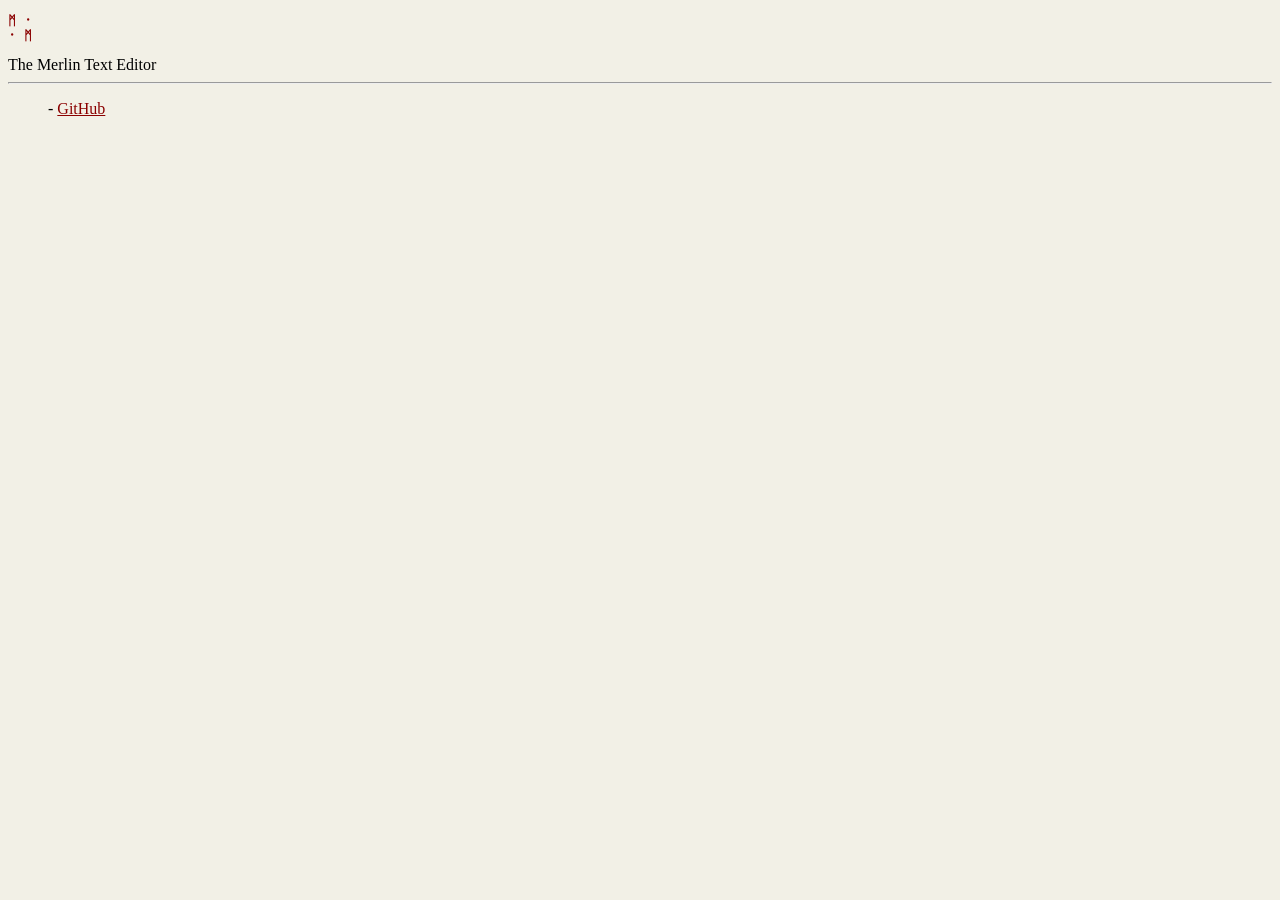
==== index.html @ f63e6c1a "a" ====
<!DOCTYPE HTML>

<html lang="en">
<head>
	<title>ᛗ - Home</title>
	<link rel='stylesheet' type='text/css' href='style.css'>
</head>
<body>
<pre>
<b>ᛗ ᛫
᛫ ᛗ</b>
</pre>
	
	The Merlin Text Editor
	<hr>

	<p class="tab">
	- <a href="https://github.com/merlinfo/merlin">GitHub</a>
	</p>
</body>
</html>
---- style.css ----
body {
	background-color: #f2f0e6;
}

pre {
	color: darkred
}

a {
	color: darkred
}

.tab {
	margin-left: 40px;
}
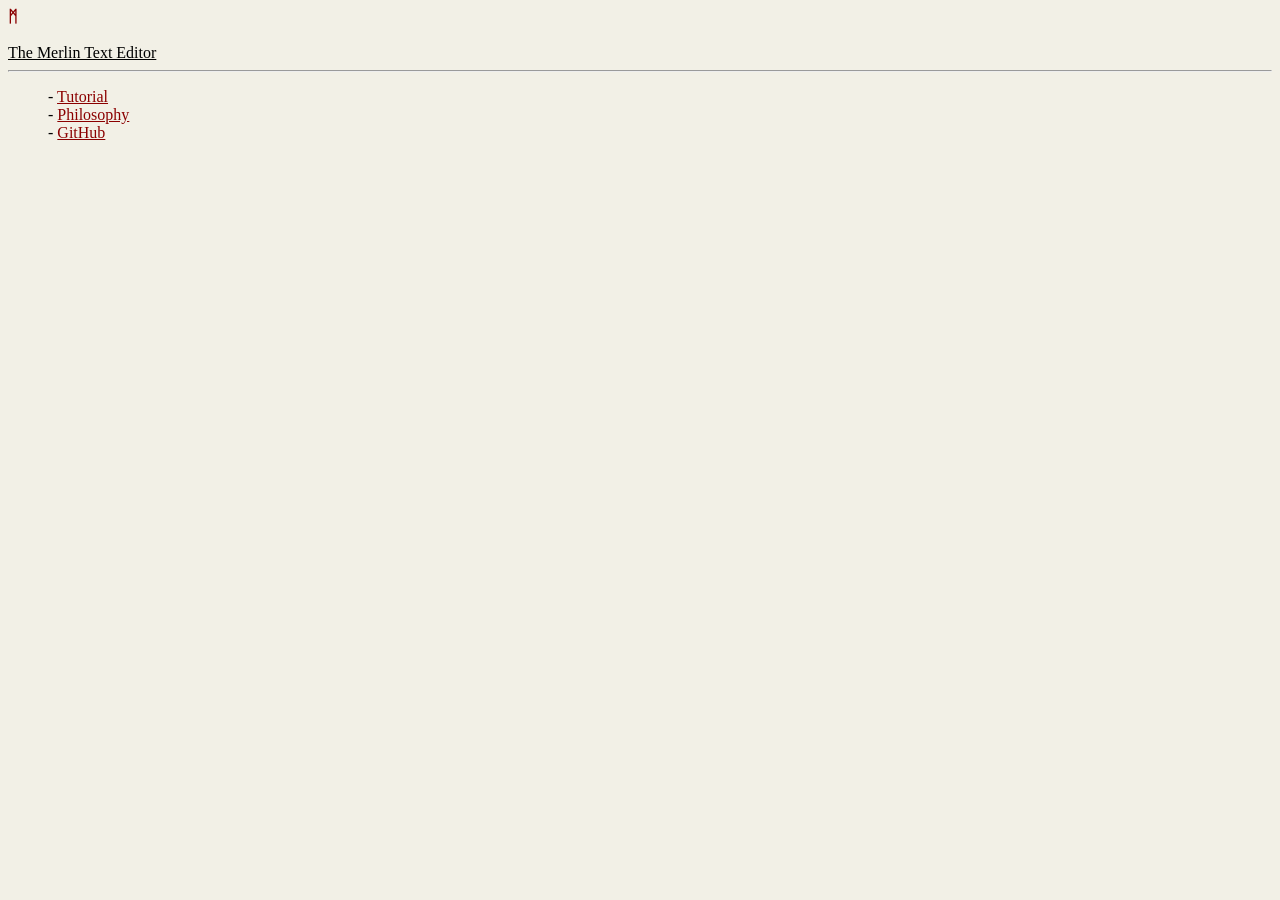
==== commit 73fe435e: "tut and phil" ====
--- a/index.html
+++ b/index.html
@@ -2,19 +2,22 @@
 
 <html lang="en">
 <head>
-	<title>ᛗ - Home</title>
+	<title>Home</title>
 	<link rel='stylesheet' type='text/css' href='style.css'>
 </head>
 <body>
-<pre>
-<b>ᛗ ᛫
-᛫ ᛗ</b>
-</pre>
+<b style="color: darkred">ᛗ</b>
+<br>
+<br>
 	
-	The Merlin Text Editor
+	<u>The Merlin Text Editor</u>
 	<hr>
 
 	<p class="tab">
+	- <a href="tutorial.html">Tutorial</a>
+	<br>
+	- <a href="philosophy.html">Philosophy</a>
+	<br>
 	- <a href="https://github.com/merlinfo/merlin">GitHub</a>
 	</p>
 </body>
--- a/style.css
+++ b/style.css
@@ -1,9 +1,5 @@
 body {
 	background-color: #f2f0e6;
-}
-
-pre {
-	color: darkred
 }
 
 a {
@@ -12,4 +8,5 @@
 
 .tab {
 	margin-left: 40px;
+	margin-right: 40px;
 }
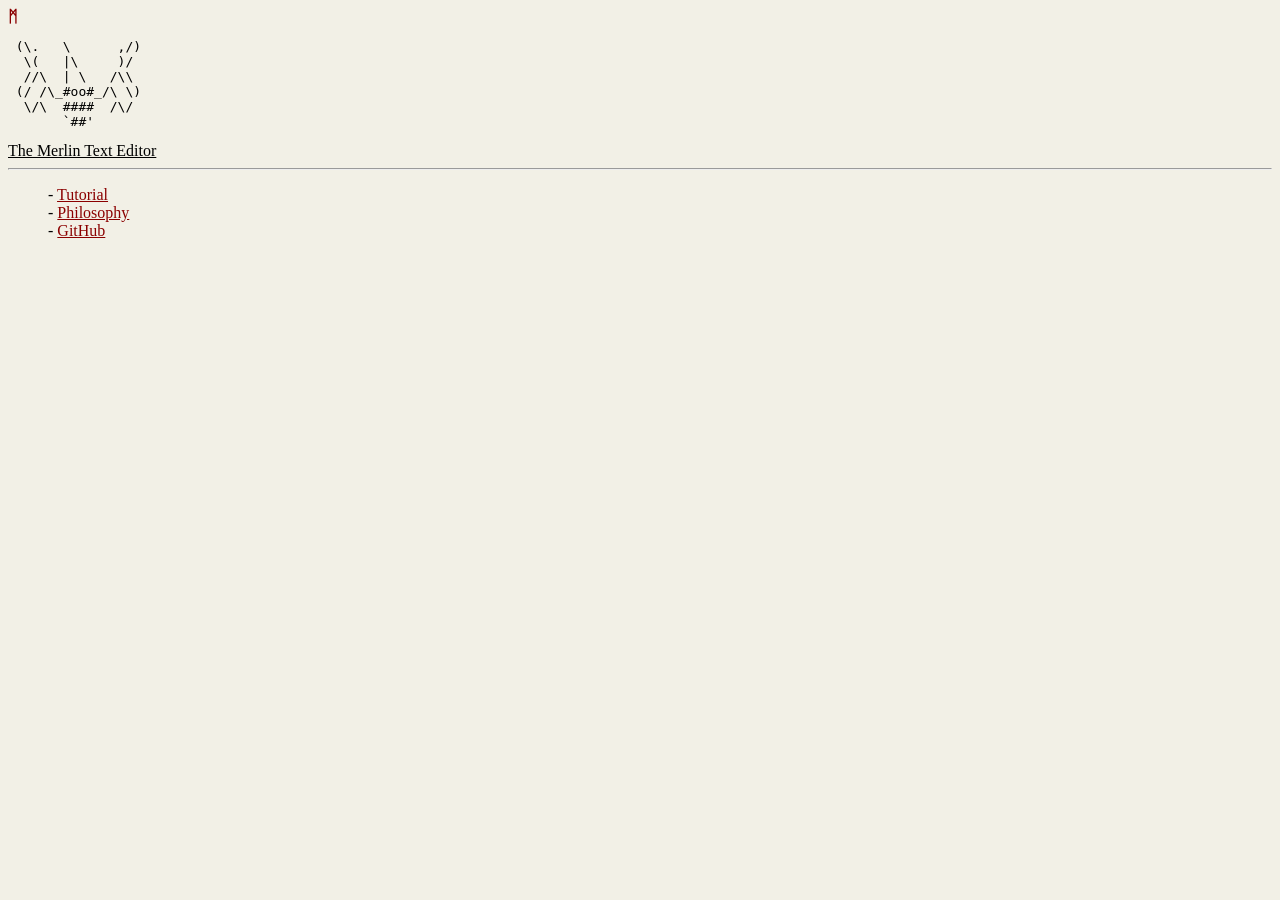
==== commit 9a5bbb85: "wizard" ====
--- a/index.html
+++ b/index.html
@@ -6,12 +6,20 @@
 	<link rel='stylesheet' type='text/css' href='style.css'>
 </head>
 <body>
-<b style="color: darkred">ᛗ</b>
-<br>
-<br>
-	
+	<b style="color: darkred">ᛗ</b>
+	<br>
+
+<pre>
+ (\.   \      ,/)
+  \(   |\     )/
+  //\  | \   /\\
+ (/ /\_#oo#_/\ \)
+  \/\  ####  /\/
+       `##'
+</pre>
 	<u>The Merlin Text Editor</u>
 	<hr>
+
 
 	<p class="tab">
 	- <a href="tutorial.html">Tutorial</a>
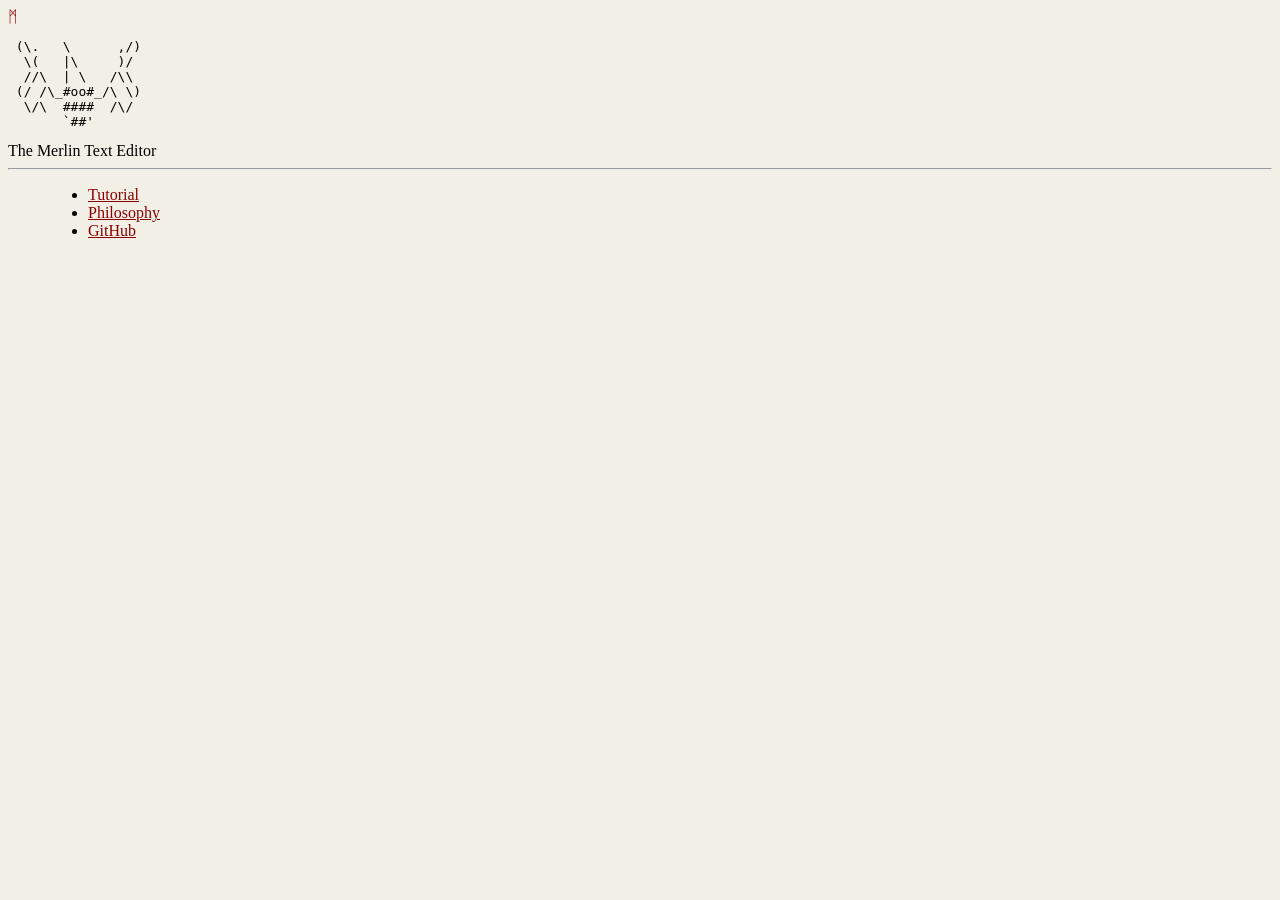
==== commit 032b3ac0: "p" ====
--- a/index.html
+++ b/index.html
@@ -6,9 +6,7 @@
 	<link rel='stylesheet' type='text/css' href='style.css'>
 </head>
 <body>
-	<b style="color: darkred">ᛗ</b>
-	<br>
-
+	<span class="dr">ᛗ</span>
 <pre>
  (\.   \      ,/)
   \(   |\     )/
@@ -17,16 +15,13 @@
   \/\  ####  /\/
        `##'
 </pre>
-	<u>The Merlin Text Editor</u>
+	<span style="font-weight:">The Merlin Text Editor</span>
 	<hr>
 
-
-	<p class="tab">
-	- <a href="tutorial.html">Tutorial</a>
-	<br>
-	- <a href="philosophy.html">Philosophy</a>
-	<br>
-	- <a href="https://github.com/merlinfo/merlin">GitHub</a>
-	</p>
+	<ul class="tab">
+	<li><a href="tutorial.html">Tutorial</a></li>
+	<li><a href="philosophy.html">Philosophy</a></li>
+	<li><a href="https://github.com/merlinfo/merlin">GitHub</a></li>
+	</ul>
 </body>
 </html>
--- a/style.css
+++ b/style.css
@@ -10,3 +10,7 @@
 	margin-left: 40px;
 	margin-right: 40px;
 }
+
+.dr {
+	color: darkred;
+}
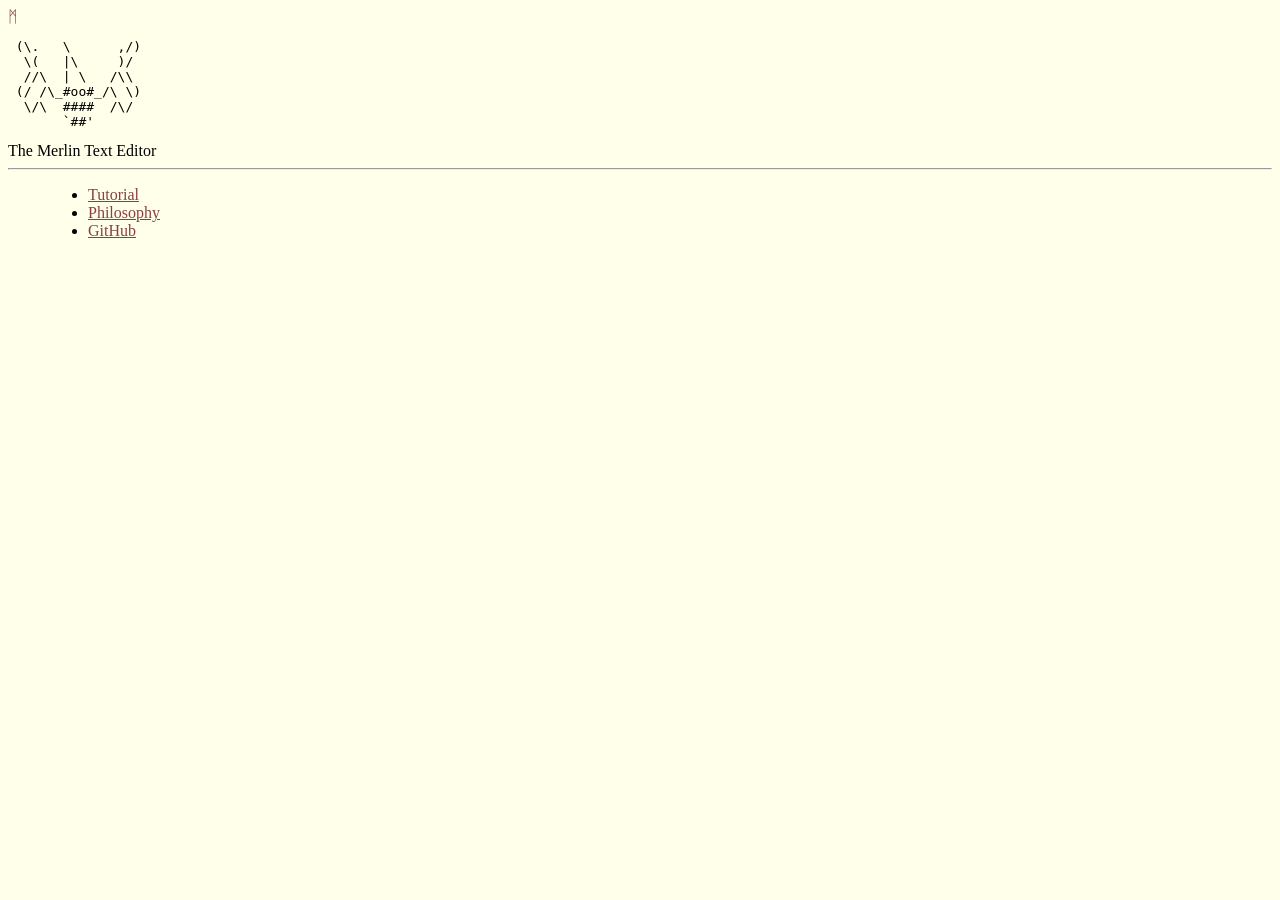
==== commit f2c0e12c: "table of contents and mode section" ====
--- a/index.html
+++ b/index.html
@@ -19,9 +19,9 @@
 	<hr>
 
 	<ul class="tab">
-	<li><a href="tutorial.html">Tutorial</a></li>
-	<li><a href="philosophy.html">Philosophy</a></li>
-	<li><a href="https://github.com/merlinfo/merlin">GitHub</a></li>
+		<li><a href="tutorial.html">Tutorial</a></li>
+		<li><a href="philosophy.html">Philosophy</a></li>
+		<li><a href="https://github.com/merlinfo/merlin">GitHub</a></li>
 	</ul>
 </body>
 </html>
--- a/style.css
+++ b/style.css
@@ -1,9 +1,11 @@
+:root { --red: #893F45; }
+
 body {
-	background-color: #f2f0e6;
+	background-color: #ffffea;
 }
 
 a {
-	color: darkred
+	color: var(--red);
 }
 
 .tab {
@@ -12,5 +14,5 @@
 }
 
 .dr {
-	color: darkred;
+	color: var(--red);
 }
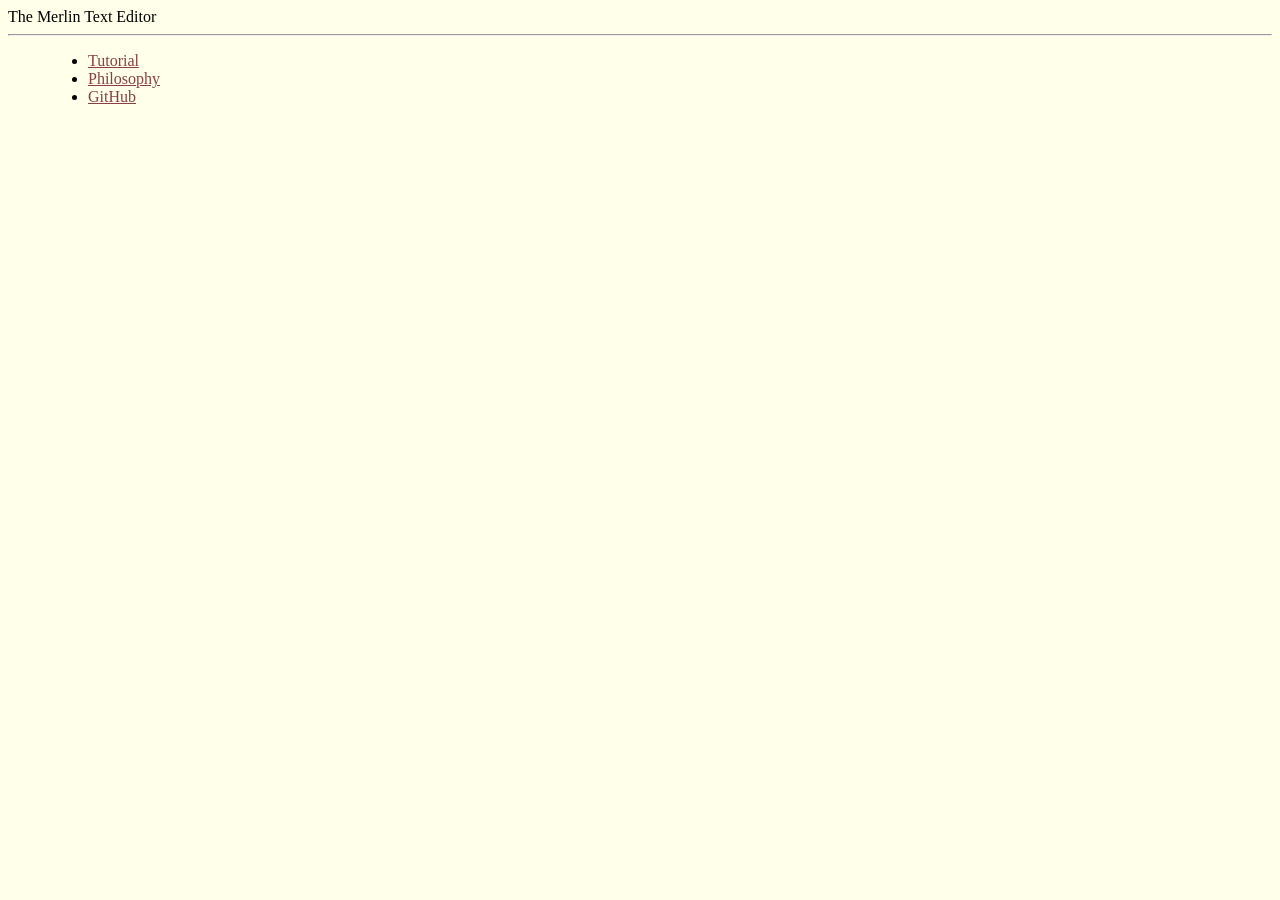
==== commit 4c9d5c5a: "remove surperfluous decor" ====
--- a/index.html
+++ b/index.html
@@ -5,22 +5,12 @@
 	<title>Home</title>
 	<link rel='stylesheet' type='text/css' href='style.css'>
 </head>
-<body>
-	<span class="dr">ᛗ</span>
-<pre>
- (\.   \      ,/)
-  \(   |\     )/
-  //\  | \   /\\
- (/ /\_#oo#_/\ \)
-  \/\  ####  /\/
-       `##'
-</pre>
 	<span style="font-weight:">The Merlin Text Editor</span>
 	<hr>
 
 	<ul class="tab">
-		<li><a href="tutorial.html">Tutorial</a></li>
-		<li><a href="philosophy.html">Philosophy</a></li>
+		<li><a href="tutorial">Tutorial</a></li>
+		<li><a href="philosophy">Philosophy</a></li>
 		<li><a href="https://github.com/merlinfo/merlin">GitHub</a></li>
 	</ul>
 </body>
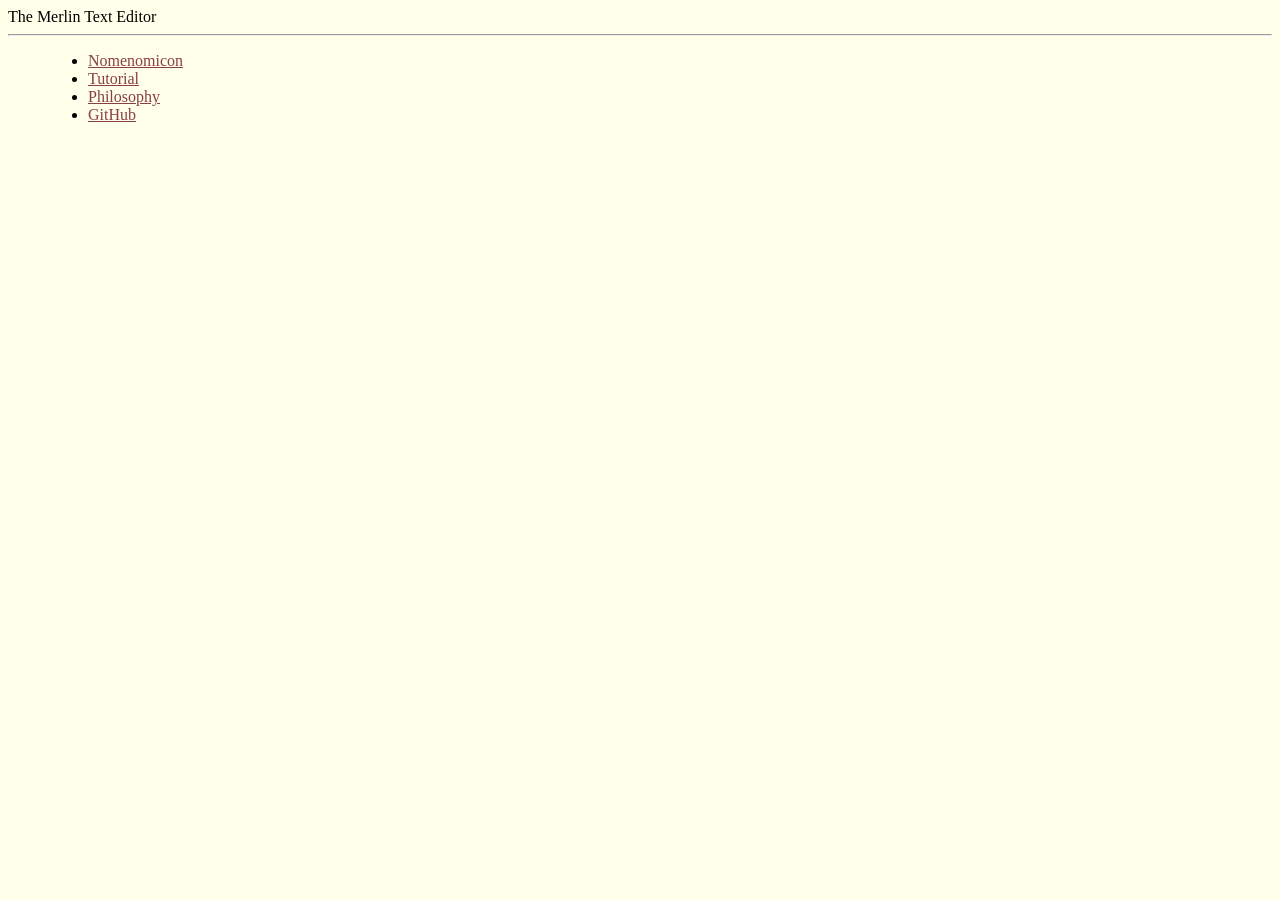
==== commit dd7d4375: "added the nomenomicon" ====
--- a/index.html
+++ b/index.html
@@ -9,6 +9,7 @@
 	<hr>
 
 	<ul class="tab">
+		<li><a href="nomenomicon">Nomenomicon</a></li>
 		<li><a href="tutorial">Tutorial</a></li>
 		<li><a href="philosophy">Philosophy</a></li>
 		<li><a href="https://github.com/merlinfo/merlin">GitHub</a></li>
--- a/style.css
+++ b/style.css
@@ -16,3 +16,8 @@
 .dr {
 	color: var(--red);
 }
+
+dt {
+	font-family: monospace;
+	margin: 10px 0;
+}
